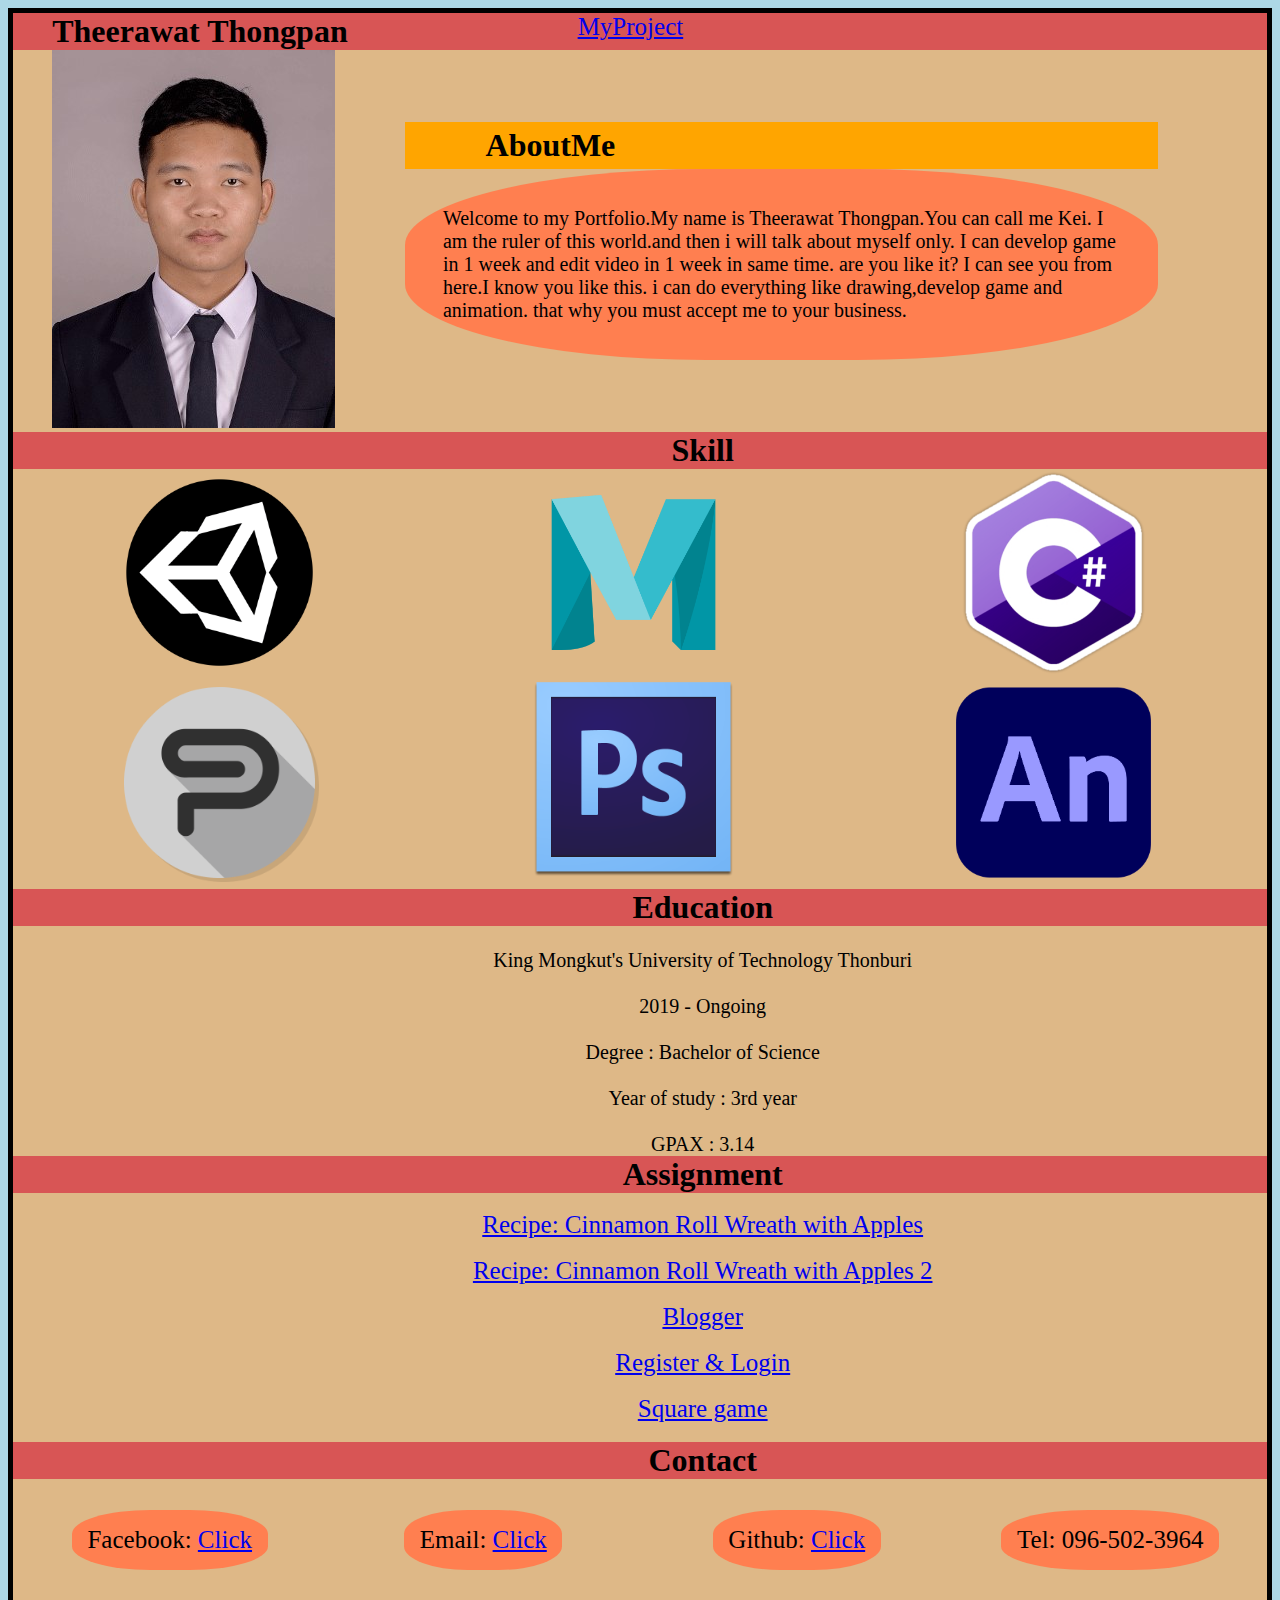
==== index.html @ 931e064c "up" ====
<!DOCTYPE html>
<html lang="en">
<head>
    <meta charset="UTF-8">
    <meta http-equiv="X-UA-Compatible" content="IE=edge">
    <meta name="viewport" content="width=device-width, initial-scale=1.0">
    <title>MyPortfolio</title>
    <link rel='stylesheet' type='text/css' media='screen' href='MainCss.css'>
</head>
<body>
    <div id="MainContainer">
        <div id="Header">
            <h1>
                Theerawat Thongpan
            </h1>
        </div>

        <div id="MyProject">
            <a href="Project/project.html">MyProject</a>
        </div>

        <div id="MyImage">
            <img src="62120501070pic.jpg" alt="MyPicture">
        </div>

        <div id="AboutMe">
            <h1 id="AboutMeHeader">
                AboutMe
            </h1>
            <p id="PAboutMe">
                Welcome to my Portfolio.My name is Theerawat Thongpan.You can call me Kei.
                I am the ruler of this world.and then i will talk about myself only.
                I can develop game in 1 week and edit video in 1 week in same time.
                are you like it? I can see you from here.I know you like this.
                i can do everything like drawing,develop game and animation.
                that why you must accept me to your business.
            </p>
        </div>

        <div id="Skill">
            <h1 id="SkillHeader">
                Skill
            </h1>
        </div>

        <div id="AboutSkill">
            <img id="Unity" src="Pic/UnityLogo.png" alt="UnityLogo">
            <img id="Maya" src="Pic/Maya.png" alt="MayaLogo">
            <img id="C" src="Pic/C.png" alt="C#Logo">
            <img id="CSP" src="Pic/CSP.png" alt="Clip Studio Paint Logo">
            <img id="PS" src="Pic/PS.png" alt="PhotoshopLogo">
            <img id="AN" src="Pic/AN.png" alt="AnimateLogo">
        </div>

        <div id="Education">
            <h1 id="EducationHeader">
                Education
            </h1>
        </div>

        <div id="AboutEducation">
            <br> King Mongkut's University of Technology Thonburi <br>
            <br> 2019 - Ongoing <br>
            <br> Degree : Bachelor of Science <br>
            <br> Year of study : 3rd year <br>
            <br> GPAX : 3.14 <br>
        </div>

        <div id="Assignment">
            <h1 id="AssignmentHeader">
                Assignment
            </h1>
            <div id="LinkGroup">
            <br> <a href="assignment1/Assingment3.html">Recipe: Cinnamon Roll Wreath with Apples</a> <br>
            <br> <a href="assignment2/recipe.html">Recipe: Cinnamon Roll Wreath with Apples 2</a> <br>
            <br> <a href="assignment3/index.html">Blogger</a> <br>
            <br> <a href="assignment4/register.html">Register & Login</a> <br>
            <br> <a href="assignment5/index.html">Square game</a>
            </div>
        </div>

        <div id="Contact">
            <h1 id="ContactHeader">
                Contact
            </h1>
            <div id="ContactContainer">
                <p>
                    Facebook: <a href="https://www.facebook.com/MiyasakiKeiSan/">Click</a>
                </p>
                <p>
                    Email: <a href="mailto:theerawat.kei@mail.kmutt.ac.th">Click</a>
                </p>
                <p>
                    Github: <a href="https://github.com/MiyasakiSan">Click</a>
                </p>
                <p>
                    Tel: 096-502-3964
                </p>
            </div>
        </div>
    </div>
</body>
</html>
---- MainCss.css ----
body
{
    background-color: lightblue;
}
#MainContainer
{
    display: grid;
    grid-template-columns: auto 60%;
    background-color: burlywood;
    border: 5px solid black;
}
#Header
{
    grid-column: 1;
    background-color: rgb(216, 85, 85);
}
#MyProject
{
    padding-left: 20%;
    grid-column: 2/span1;
    background-color: rgb(216, 85, 85);
}
h1
{
    margin: auto;
    padding-left: 10%;
}
#MyImage
{
    padding-left: 10%;
}
#AboutMe
{
    margin: auto;
}
#AboutMeHeader
{
    border: 5px solid orange;
    background-color: orange;
}
#PAboutMe
{
    margin: auto;
    font-size: 20px;
}
#Skill
{
    background-color: rgb(216, 85, 85);
    grid-column: 1/span2;
}
#SkillHeader
{
    text-align: center;
}
#AboutSkill
{
    display: grid;
    grid-template-columns: 33% 33% auto;
    grid-column: 1/span1;
}
#Unity
{
    margin: auto;
    width: 50%;
}
#Maya
{
    margin: auto;
    width: 50%;
}
#C
{
    margin: auto;
    width: 50%;
}
#CSP
{
    margin: auto;
    width: 50%;
}
#PS
{
    margin: auto;
    width: 50%;
}
#AN
{
    margin: auto;
    width: 50%;
}
#Education
{
    background-color: rgb(216, 85, 85);
    grid-column: 1/span2;
}
#EducationHeader
{
    text-align: center;
}
#AboutEducation
{
    padding-left: 10%;
    grid-column: 1/span2;
    text-align: center;
    font-size: 20px;
}
#Assignment
{
    text-align: center;
    grid-column: 1/span2;
}
#AssignmentHeader
{
    background-color: rgb(216, 85, 85);
}
#LinkGroup
{
    padding-left: 10%;
    text-align: center;
    padding-bottom: 1.5%;
}
a{
    font-size: 25px;
}
#Contact
{
    text-align: center;
    grid-column: 1/span2;
}
#ContactHeader
{
    background-color: rgb(216, 85, 85);
}
#ContactContainer
{
    display: grid;
    grid-template-columns: 25% 25% 25% 25%;
}
p
{
    background-color: coral;
    font-size: 25px;
    width: fit-content;
    margin: auto;
    margin-top: 10%;
    margin-bottom: 10%;
    border-radius: 40%;
    padding: 5%;
}
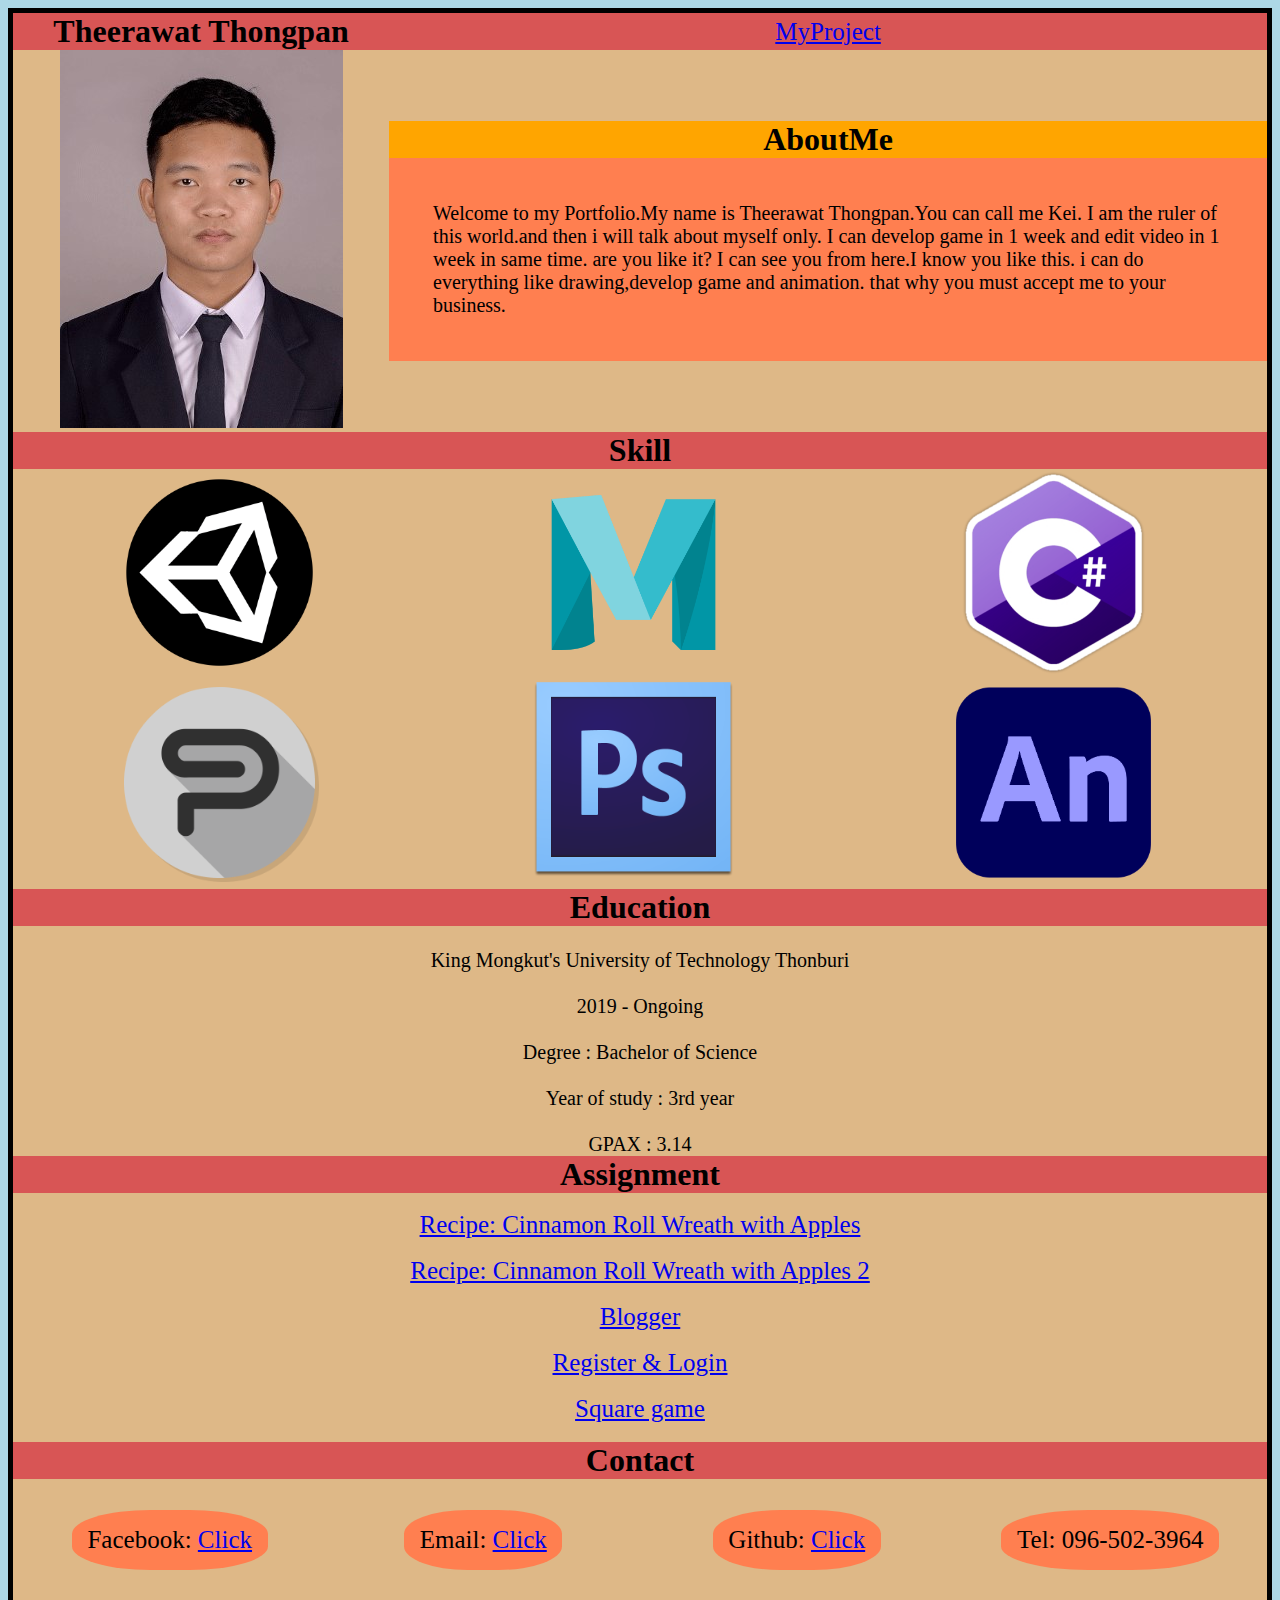
==== commit 57d9a79f: "Up" ====
--- a/index.html
+++ b/index.html
@@ -10,13 +10,15 @@
 <body>
     <div id="MainContainer">
         <div id="Header">
-            <h1>
+            <h1 id="TextHeader">
                 Theerawat Thongpan
             </h1>
         </div>
 
         <div id="MyProject">
-            <a href="Project/project.html">MyProject</a>
+            <div id="CenterP">
+                <a href="Project/project.html">MyProject</a>
+            </div>
         </div>
 
         <div id="MyImage">
--- a/MainCss.css
+++ b/MainCss.css
@@ -1,149 +1,476 @@
-body
-{
-    background-color: lightblue;
+    body
+    {
+        background-color: lightblue;
+    }
+    #MainContainer
+    {
+        display: grid;
+        grid-template-columns: 30% 30% auto;
+        background-color: burlywood;
+        border: 5px solid black;
+    }
+    #Header
+    {
+        grid-column: 1;
+        background-color: rgb(216, 85, 85);
+    }
+    #MyProject
+    {
+        grid-column: 2/4;
+        font-size: 30px;
+        background-color: rgb(216, 85, 85);
+    }
+    #CenterP
+    {
+        text-align: center;
+    }
+    #TextHeader
+    {
+        text-align: center;
+    }
+    h1
+    {
+        margin: auto;
+    }
+    #MyImage
+    {
+        margin: auto;
+    }
+    #AboutMe
+    {   
+        grid-column: 2/4;
+        margin: auto;
+    }
+    #AboutMeHeader
+    {
+        text-align: center;
+        background-color: orange;
+    }
+    #AboutSkill
+    {
+        display: grid;
+        grid-column: 1/4;
+        grid-template-columns: 33% 33% auto;
+    }
+    #Skill
+    {
+        grid-column: 1/4;
+        background-color: rgb(216, 85, 85);
+    }
+    #SkillHeader
+    {
+        text-align: center;
+    }
+    #Unity
+    {
+        margin: auto;
+        width: 50%;
+    }
+    #Maya
+    {
+        margin: auto;
+        width: 50%;
+    }
+    #C
+    {
+        margin: auto;
+        width: 50%;
+    }
+    #CSP
+    {
+        margin: auto;
+        width: 50%;
+    }
+    #PS
+    {
+        margin: auto;
+        width: 50%;
+    }
+    #AN
+    {
+        margin: auto;
+        width: 50%;
+    }
+    #Education
+    {
+        grid-column: 1/4;
+        background-color: rgb(216, 85, 85);
+    }
+    #EducationHeader
+    {
+        text-align: center;
+    }
+    #AboutEducation
+    {
+        grid-column: 1/4;
+        text-align: center;
+        font-size: 20px;
+    }
+    #Assignment
+    {
+        grid-column: 1/4;
+        text-align: center;
+    }
+    #AssignmentHeader
+    {
+        background-color: rgb(216, 85, 85);
+    }
+    #LinkGroup
+    {
+        text-align: center;
+        padding-bottom: 1.5%;
+    }
+    a{
+        font-size: 25px;
+    }
+    #Contact
+    {
+        grid-column: 1/4;
+        text-align: center;
+    }      
+    #ContactHeader
+    {
+
+        background-color: rgb(216, 85, 85);
+    }
+    #ContactContainer
+    {
+        display: grid;
+        grid-template-columns: 25% 25% 25% auto;
+    }
+    p
+    {
+        background-color: coral;
+        font-size: 25px;
+        width: fit-content;
+        margin: auto;
+        margin-top: 10%;
+        margin-bottom: 10%;
+        border-radius: 40%;
+        padding: 5%;
+    } 
+    #PAboutMe
+    {
+        margin: auto;
+        border-radius: 0%;
+        font-size: 20px;
+    }
+
+@media only screen and (max-width: 768px) {
+    body
+    {
+        background-color: lightblue;
+    }
+    #MainContainer
+    {
+        display: grid;
+        grid-template-columns: 50% 50%;
+        background-color: burlywood;
+        border: 5px solid black;
+    }
+    #Header
+    {
+        background-color: rgb(216, 85, 85);
+    }
+    #MyProject
+    {
+        font-size: 30px;
+        background-color: rgb(216, 85, 85);
+    }
+    #CenterP
+    {
+        text-align: center;
+    }
+    #TextHeader
+    {
+        text-align: center;
+    }
+    h1
+    {
+        margin: auto;
+    }
+    #MyImage
+    {
+
+        margin: auto;
+    }
+    #AboutMe
+    {
+        margin: auto;
+    }
+    #AboutMeHeader
+    {
+        text-align: center;
+        background-color: orange;
+    }
+    #AboutSkill
+    {
+        display: grid;
+        grid-column: 1/3;
+        grid-template-columns: 50% auto;
+    }
+    #Skill
+    {
+        grid-column: 1/3;
+        background-color: rgb(216, 85, 85);
+    }
+    #SkillHeader
+    {
+        text-align: center;
+    }
+    #Unity
+    {
+        margin: auto;
+        width: 50%;
+    }
+    #Maya
+    {
+        margin: auto;
+        width: 50%;
+    }
+    #C
+    {
+        margin: auto;
+        width: 50%;
+    }
+    #CSP
+    {
+        margin: auto;
+        width: 50%;
+    }
+    #PS
+    {
+        margin: auto;
+        width: 50%;
+    }
+    #AN
+    {
+        margin: auto;
+        width: 50%;
+    }
+    #Education
+    {
+        grid-column: 1/3;
+        background-color: rgb(216, 85, 85);
+    }
+    #EducationHeader
+    {
+        text-align: center;
+    }
+    #AboutEducation
+    {
+        grid-column: 1/3;
+        text-align: center;
+        font-size: 20px;
+    }
+    #Assignment
+    {
+        text-align: center;
+    }
+    #AssignmentHeader
+    {
+        background-color: rgb(216, 85, 85);
+    }
+    #LinkGroup
+    {
+        padding-left: 10%;
+        text-align: center;
+        padding-bottom: 1.5%;
+    }
+    a{
+        font-size: 25px;
+    }
+    #Contact
+    {
+        text-align: center;
+    }      
+    #ContactHeader
+    {
+        background-color: rgb(216, 85, 85);
+    }
+    #ContactContainer
+    {
+        display: grid;
+        grid-template-columns: 50% 50%;
+    }
+    p
+    {
+        background-color: coral;
+        font-size: 25px;
+        width: fit-content;
+        margin: auto;
+        margin-top: 10%;
+        margin-bottom: 10%;
+        border-radius: 40%;
+        padding: 5%;
+    } 
+    #PAboutMe
+    {
+        margin: auto;
+        border-radius: 0%;
+        font-size: 20px;
+    }
 }
-#MainContainer
-{
-    display: grid;
-    grid-template-columns: auto 60%;
-    background-color: burlywood;
-    border: 5px solid black;
+
+@media only screen and (max-width: 480px) {
+    body
+    {
+        background-color: lightblue;
+    }
+    #MainContainer
+    {
+        display: grid;
+        grid-template-columns: 100%;
+        background-color: burlywood;
+        border: 5px solid black;
+    }
+    #Header
+    {
+        grid-column: 1;
+        background-color: rgb(216, 85, 85);
+    }
+    #MyProject
+    {
+        grid-column: 1;
+        font-size: 30px;
+        background-color: rgb(216, 85, 85);
+    }
+    #CenterP
+    {
+        text-align: center;
+    }
+    #TextHeader
+    {
+        text-align: center;
+    }
+    h1
+    {
+        margin: auto;
+    }
+    #MyImage
+    {
+        grid-column: 1;
+        margin: auto;
+    }
+    #AboutMe
+    {
+        grid-column: 1;
+        margin: auto;
+    }
+    #AboutMeHeader
+    {
+        text-align: center;
+        background-color: orange;
+    }
+    #AboutSkill
+    {
+        display: grid;
+        grid-template-columns: 100%;
+        text-align: center;
+    }
+    #Skill
+    {
+        background-color: rgb(216, 85, 85);
+    }
+    #SkillHeader
+    {
+        text-align: center;
+    }
+    #Unity
+    {
+        grid-column: 1;
+        margin: auto;
+        width: 50%;
+    }
+    #Maya
+    {
+        grid-column: 1;
+        margin: auto;
+        width: 50%;
+    }
+    #C
+    {
+        grid-column: 1;
+        margin: auto;
+        width: 50%;
+    }
+    #CSP
+    {
+        grid-column: 1;
+        margin: auto;
+        width: 50%;
+    }
+    #PS
+    {
+        grid-column: 1;
+        margin: auto;
+        width: 50%;
+    }
+    #AN
+    {
+        grid-column: 1;
+        margin: auto;
+        width: 50%;
+    }
+    #Education
+    {
+        background-color: rgb(216, 85, 85);
+    }
+    #EducationHeader
+    {
+        text-align: center;
+    }
+    #AboutEducation
+    {
+        padding-left: 10%;
+        text-align: center;
+        font-size: 20px;
+    }
+    #Assignment
+    {
+        text-align: center;
+    }
+    #AssignmentHeader
+    {
+        background-color: rgb(216, 85, 85);
+    }
+    #LinkGroup
+    {
+        padding-left: 10%;
+        text-align: center;
+        padding-bottom: 1.5%;
+    }
+    a{
+        font-size: 25px;
+    }
+    #Contact
+    {
+        text-align: center;
+    }      
+    #ContactHeader
+    {
+        background-color: rgb(216, 85, 85);
+    }
+    #ContactContainer
+    {
+        display: grid;
+        grid-template-columns: 100%;
+    }
+    p
+    {
+        background-color: coral;
+        font-size: 25px;
+        width: fit-content;
+        margin: auto;
+        margin-top: 10%;
+        margin-bottom: 10%;
+        border-radius: 40%;
+        padding: 5%;
+    } 
+    #PAboutMe
+    {
+        margin: auto;
+        border-radius: 0%;
+        font-size: 20px;
+    }
 }
-#Header
-{
-    grid-column: 1;
-    background-color: rgb(216, 85, 85);
-}
-#MyProject
-{
-    padding-left: 20%;
-    grid-column: 2/span1;
-    background-color: rgb(216, 85, 85);
-}
-h1
-{
-    margin: auto;
-    padding-left: 10%;
-}
-#MyImage
-{
-    padding-left: 10%;
-}
-#AboutMe
-{
-    margin: auto;
-}
-#AboutMeHeader
-{
-    border: 5px solid orange;
-    background-color: orange;
-}
-#PAboutMe
-{
-    margin: auto;
-    font-size: 20px;
-}
-#Skill
-{
-    background-color: rgb(216, 85, 85);
-    grid-column: 1/span2;
-}
-#SkillHeader
-{
-    text-align: center;
-}
-#AboutSkill
-{
-    display: grid;
-    grid-template-columns: 33% 33% auto;
-    grid-column: 1/span1;
-}
-#Unity
-{
-    margin: auto;
-    width: 50%;
-}
-#Maya
-{
-    margin: auto;
-    width: 50%;
-}
-#C
-{
-    margin: auto;
-    width: 50%;
-}
-#CSP
-{
-    margin: auto;
-    width: 50%;
-}
-#PS
-{
-    margin: auto;
-    width: 50%;
-}
-#AN
-{
-    margin: auto;
-    width: 50%;
-}
-#Education
-{
-    background-color: rgb(216, 85, 85);
-    grid-column: 1/span2;
-}
-#EducationHeader
-{
-    text-align: center;
-}
-#AboutEducation
-{
-    padding-left: 10%;
-    grid-column: 1/span2;
-    text-align: center;
-    font-size: 20px;
-}
-#Assignment
-{
-    text-align: center;
-    grid-column: 1/span2;
-}
-#AssignmentHeader
-{
-    background-color: rgb(216, 85, 85);
-}
-#LinkGroup
-{
-    padding-left: 10%;
-    text-align: center;
-    padding-bottom: 1.5%;
-}
-a{
-    font-size: 25px;
-}
-#Contact
-{
-    text-align: center;
-    grid-column: 1/span2;
-}
-#ContactHeader
-{
-    background-color: rgb(216, 85, 85);
-}
-#ContactContainer
-{
-    display: grid;
-    grid-template-columns: 25% 25% 25% 25%;
-}
-p
-{
-    background-color: coral;
-    font-size: 25px;
-    width: fit-content;
-    margin: auto;
-    margin-top: 10%;
-    margin-bottom: 10%;
-    border-radius: 40%;
-    padding: 5%;
-}